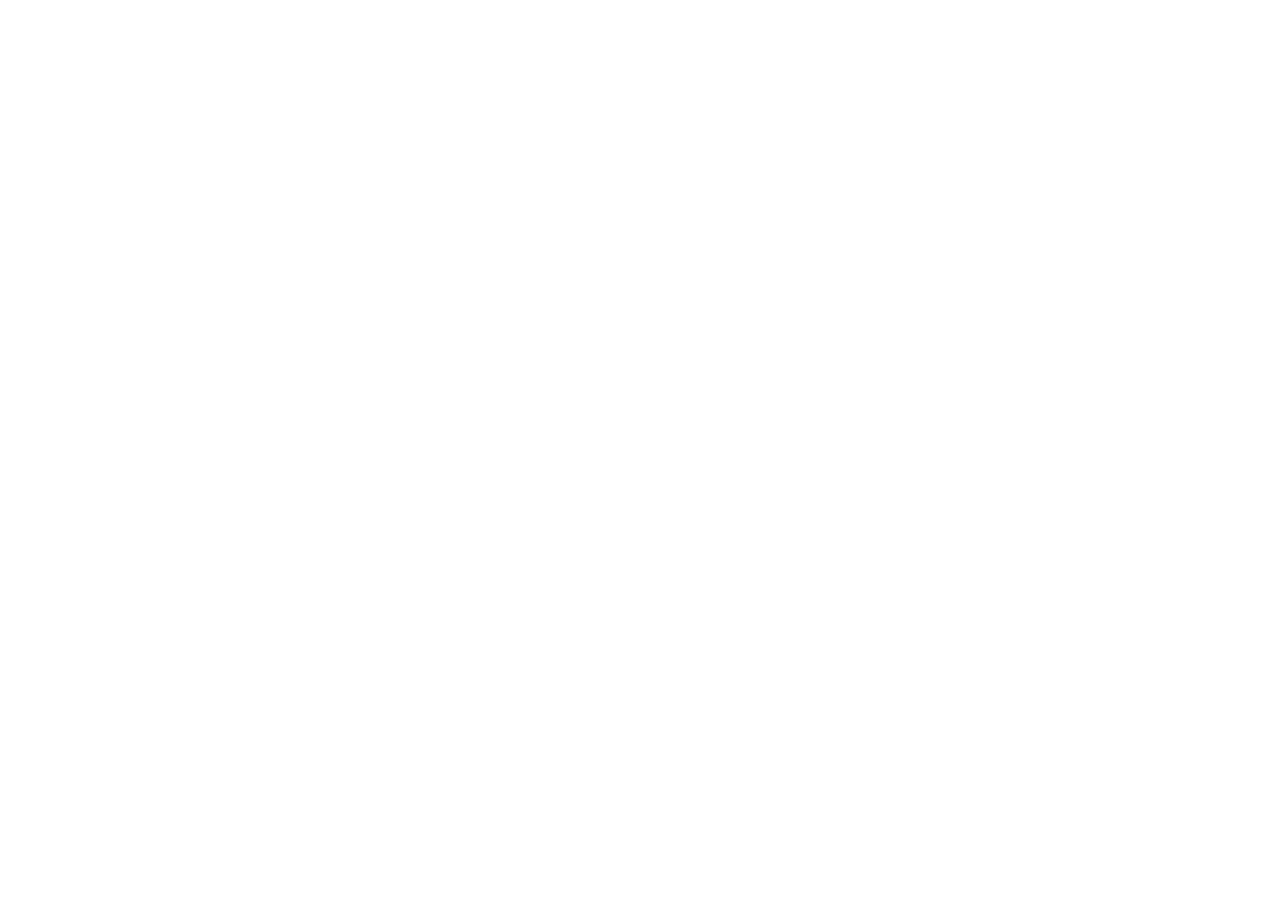
==== index.html @ 9f27bde8 "first commit" ====
<!DOCTYPE html>
<html lang="en">
<head>
    <meta charset="UTF-8">
    <meta http-equiv="X-UA-Compatible" content="IE=edge">
    <meta name="viewport" content="width=device-width, initial-scale=1.0">
    <title>Project 1 Showcase | ARS 361 Smith College</title>
</head>
<body>
    
</body>
</html>
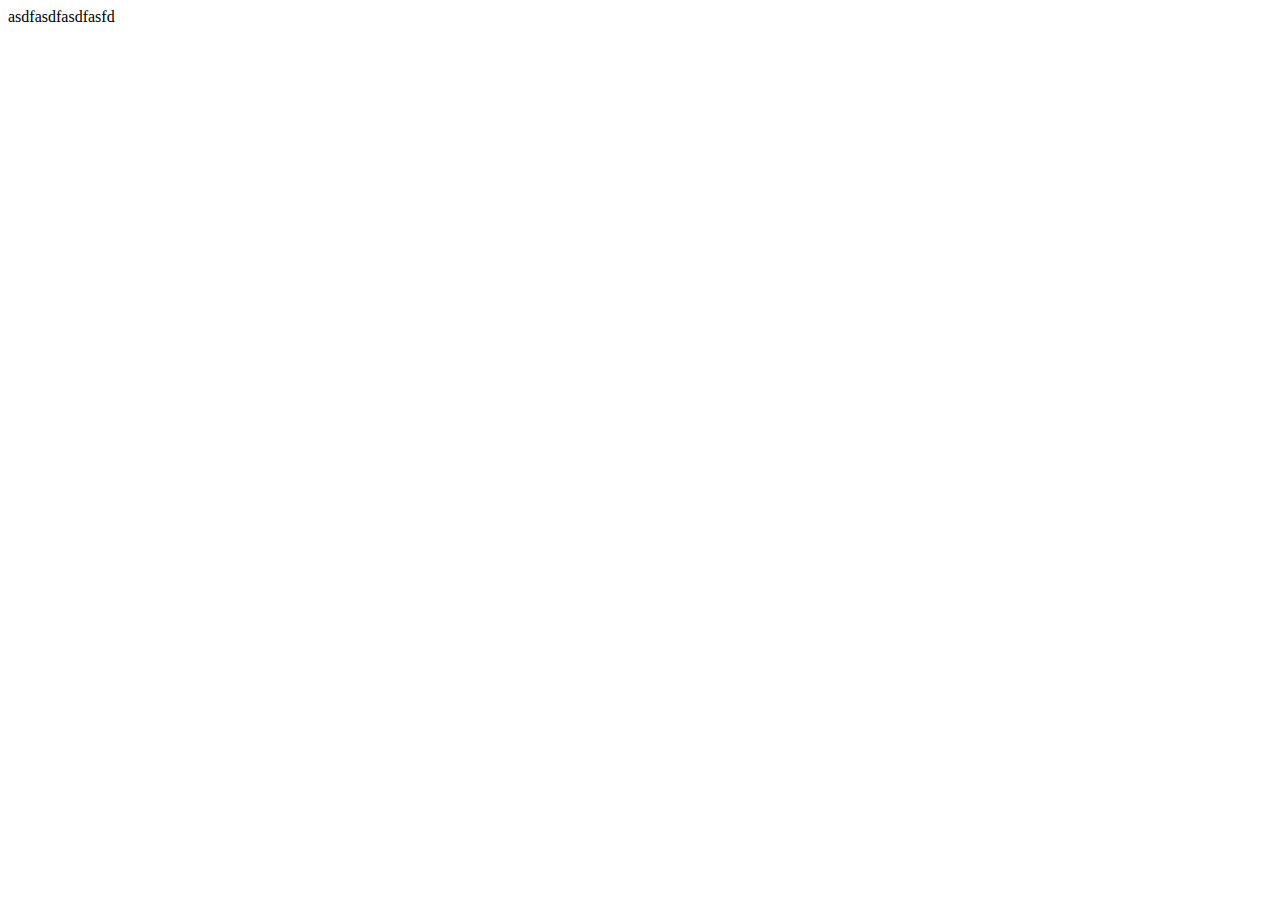
==== commit 8d472952: "change" ====
--- a/index.html
+++ b/index.html
@@ -7,6 +7,6 @@
     <title>Project 1 Showcase | ARS 361 Smith College</title>
 </head>
 <body>
-    
+    asdfasdfasdfasfd
 </body>
 </html>